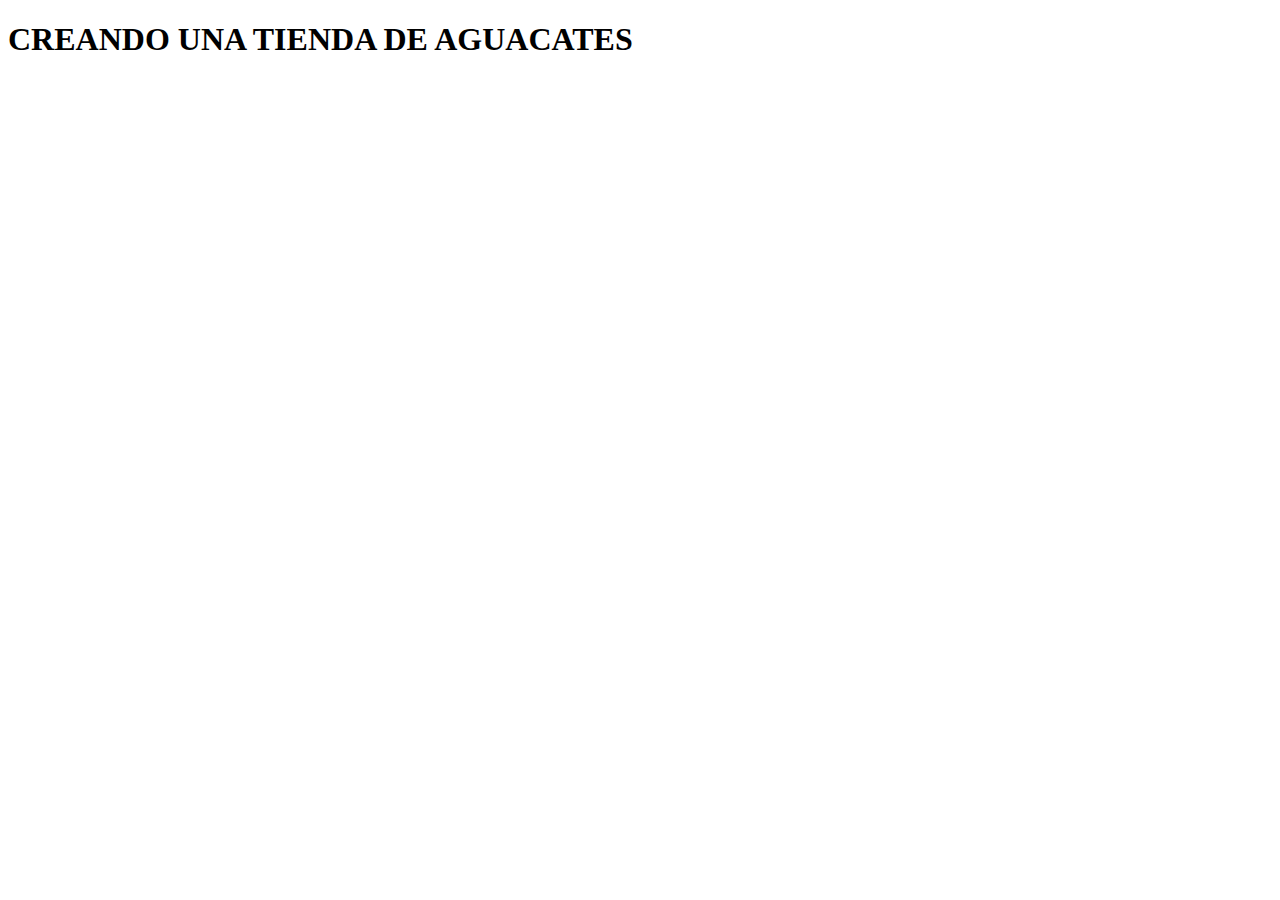
==== TIENDA/index.html @ 4c91c0fd "Exrayendo datos de api" ====
<!DOCTYPE html>
<html lang="es">
<head>
    <meta charset="UTF-8">
    <meta http-equiv="X-UA-Compatible" content="IE=edge">
    <meta name="viewport" content="width=device-width, initial-scale=1.0">
    <title>Tienda</title>
</head>
<body>
    <h1>CREANDO UNA TIENDA DE AGUACATES</h1>
    <script src="index.js"></script>
</body>
</html>
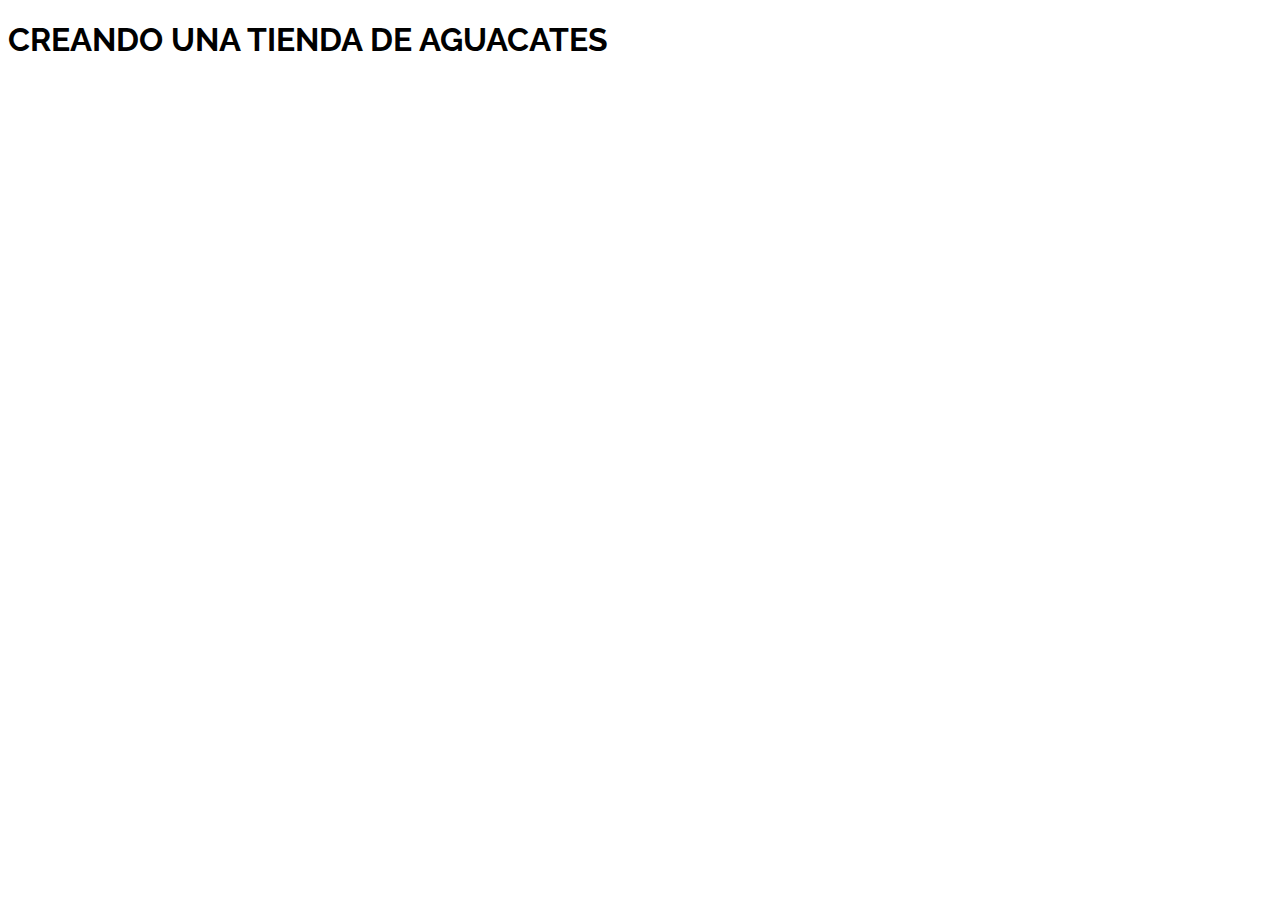
==== commit 74c51a22: "Cambios en el contenido 12-04-23" ====
--- a/TIENDA/index.html
+++ b/TIENDA/index.html
@@ -5,9 +5,24 @@
     <meta http-equiv="X-UA-Compatible" content="IE=edge">
     <meta name="viewport" content="width=device-width, initial-scale=1.0">
     <title>Tienda</title>
+    <link href="https://cdn.jsdelivr.net/npm/bootstrap@5.3.0-alpha3/dist/css/bootstrap.min.css" rel="stylesheet" integrity="sha384-KK94CHFLLe+nY2dmCWGMq91rCGa5gtU4mk92HdvYe+M/SXH301p5ILy+dN9+nJOZ" crossorigin="anonymous">
+    <link rel="preconnect" href="https://fonts.googleapis.com">
+    <link rel="preconnect" href="https://fonts.gstatic.com" crossorigin>
+    <link href="https://fonts.googleapis.com/css2?family=Raleway:wght@400;700&display=swap" rel="stylesheet">
+    <link rel="stylesheet" href="styles.css">
 </head>
 <body>
-    <h1>CREANDO UNA TIENDA DE AGUACATES</h1>
+    <div class="container">
+        <h1 class="display-4 tipografia">CREANDO UNA TIENDA DE AGUACATES</h1>
+    </div>
+    
+    <div class="container-fluid">
+        <div id="containerPadre" class="row"></div>
+    </div>
+
+
+
     <script src="index.js"></script>
+    <script src="https://cdn.jsdelivr.net/npm/bootstrap@5.3.0-alpha3/dist/js/bootstrap.bundle.min.js" integrity="sha384-ENjdO4Dr2bkBIFxQpeoTz1HIcje39Wm4jDKdf19U8gI4ddQ3GYNS7NTKfAdVQSZe" crossorigin="anonymous"></script>
 </body>
 </html>--- a/TIENDA/styles.css
+++ b/TIENDA/styles.css
@@ -0,0 +1,15 @@
+.tipografia{
+    font-family: 'Raleway', sans-serif;
+}
+
+.letra {
+    font-weight: bold;
+}
+
+.tamanio {
+    font-size: 2rem;
+}
+
+.tamanio2 {
+    font-size: 1.6rem;
+}